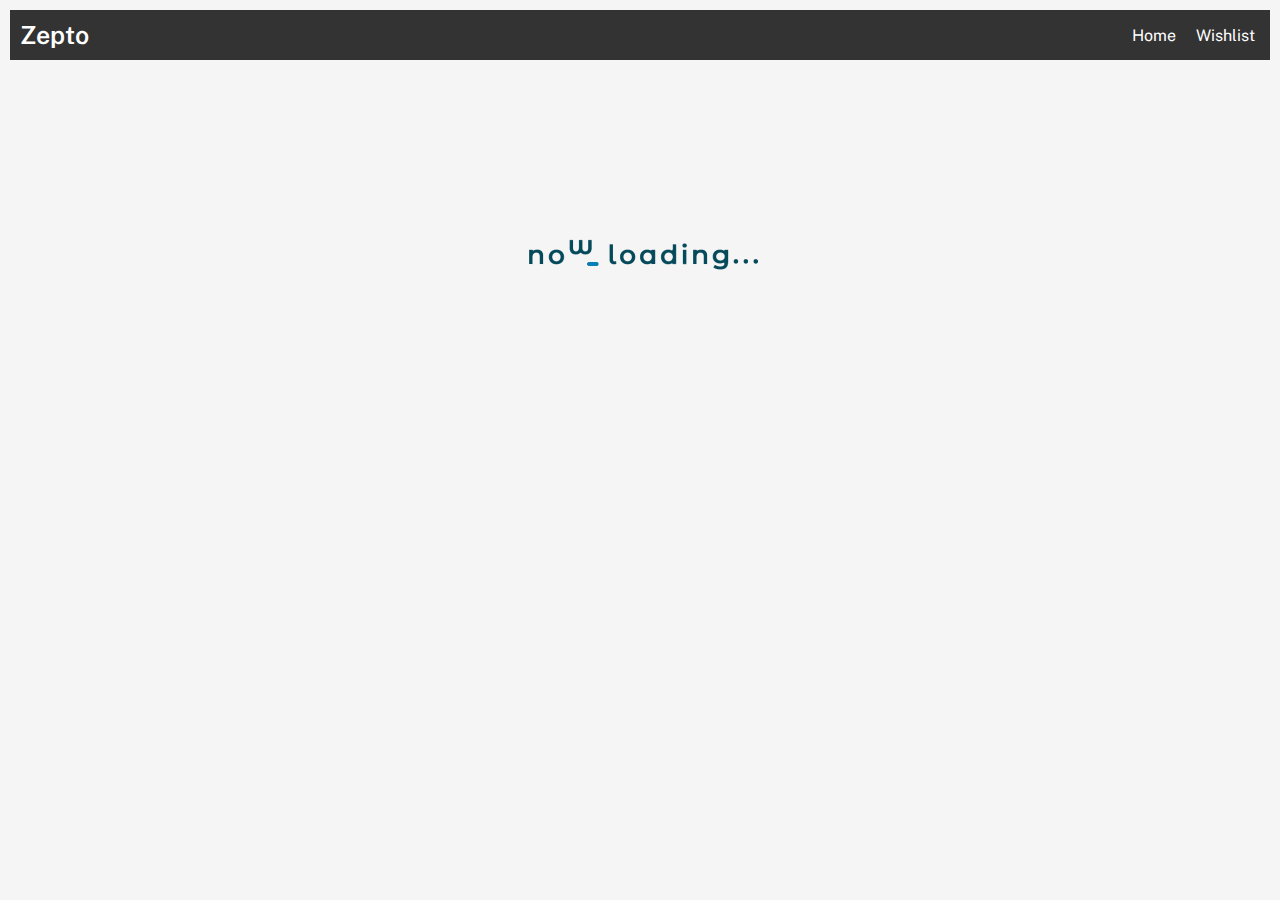
==== index.html @ d41ffb8b "Added pagination and wishlist screen ui development" ====
<!DOCTYPE html>
<html lang="en">
  <head>
    <meta charset="UTF-8" />
    <meta name="viewport" content="width=device-width, initial-scale=1.0" />
    <title>Zepto Books App | Best Books Listing Website</title>

    <!-- Main Stylesheet -->
    <link rel="stylesheet" href="style.css" />
  </head>
  <body>
    <!-- Navbar Starts -->
    <nav class="navbar">
      <a class="logo" href="./index.html">Zepto</a>
      <div class="nav-links">
        <a href="./index.html" id="home-link">Home</a>
        <a href="./wishlist.html" id="wishlist-link">Wishlist</a>
      </div>
    </nav>
    <!-- Navbar Ends -->
    <div class="loading-wrapper">
      <img id="loading-text" style="display: none" src="./assets/loading.gif" />
    </div>
    <!-- Books List Starts -->
    <div id="books-list"></div>
    <!-- Books List Ends -->

    <!-- Pagination Starts -->
    <div id="pagination" style="display: none; text-align: center">
      <button style="cursor: pointer" id="prev-button" disabled>
        Previous
      </button>
      <button style="cursor: pointer" id="next-button" disabled>Next</button>
    </div>
    <!-- Pagination Ends -->

    <!-- Main JS -->
    <script src="./main.js"></script>
  </body>
</html>
---- style.css ----
@import url("https://fonts.googleapis.com/css2?family=Public+Sans:ital,wght@0,100..900;1,100..900&display=swap");

* {
  box-sizing: border-box;
  margin: 0;
  padding: 0;
}
body {
  /* font-family: Poppins, Helvetica, sans-serif; */
  font-family: "Public Sans", sans-serif !important;
  padding: 10px;
  background-color: #f5f5f5;
}

/* Navbar Section */
nav {
  display: flex;
  justify-content: space-between;
  align-items: center;
  background-color: #333;
  padding: 10px;
}
nav .logo {
  font-size: 25px;
  font-weight: 600;
}
nav .logo,
nav .nav-links a {
  color: #fff;
  text-decoration: none;
}
nav .nav-links {
  display: flex;
  gap: 20px;
  margin-right: 5px;
}

/* Loading Text */
.loading-wrapper {
  width: 100%;
  max-width: 400px;
  margin: 0 auto;
}
.loading-wrapper #loading-text {
  width: 100%;
}

/* Books List Section */
#books-list {
  margin-top: 20px;
  display: grid;
  /* grid-template-columns: repeat(auto-fit, minmax(350px, 1fr)); */
  grid-template-columns: repeat(4, 1fr);
  gap: 20px;
}
#books-list .book-card {
  background-color: #fff;
  padding: 15px;
  border-radius: 8px;
  box-shadow: 0 2px 5px rgba(0, 0, 0, 0.1);
  text-align: center;
  position: relative;
}
.book-card .card-img {
  width: 100%;
  max-width: 150px;
  margin: 0 auto;
}
.book-card .card-img img {
  width: 100%;
}
.book-card .title {
  font-size: 18px;
}
.book-card .author {
  font-size: 14px;
}
.book-card .genre {
  font-size: 14px;
}
.book-card .icon {
  position: absolute;
  top: 5px;
  right: 8px;
  cursor: pointer;
  /* font-size: 25px; */
}

@media only screen and (max-width: 1080px) {
  #books-list {
    grid-template-columns: repeat(3, 1fr) !important;
  }
}
@media only screen and (max-width: 768px) {
  #books-list {
    grid-template-columns: repeat(2, 1fr) !important;
  }
}
@media only screen and (max-width: 576px) {
  #books-list {
    grid-template-columns: repeat(1, 1fr) !important;
  }
}
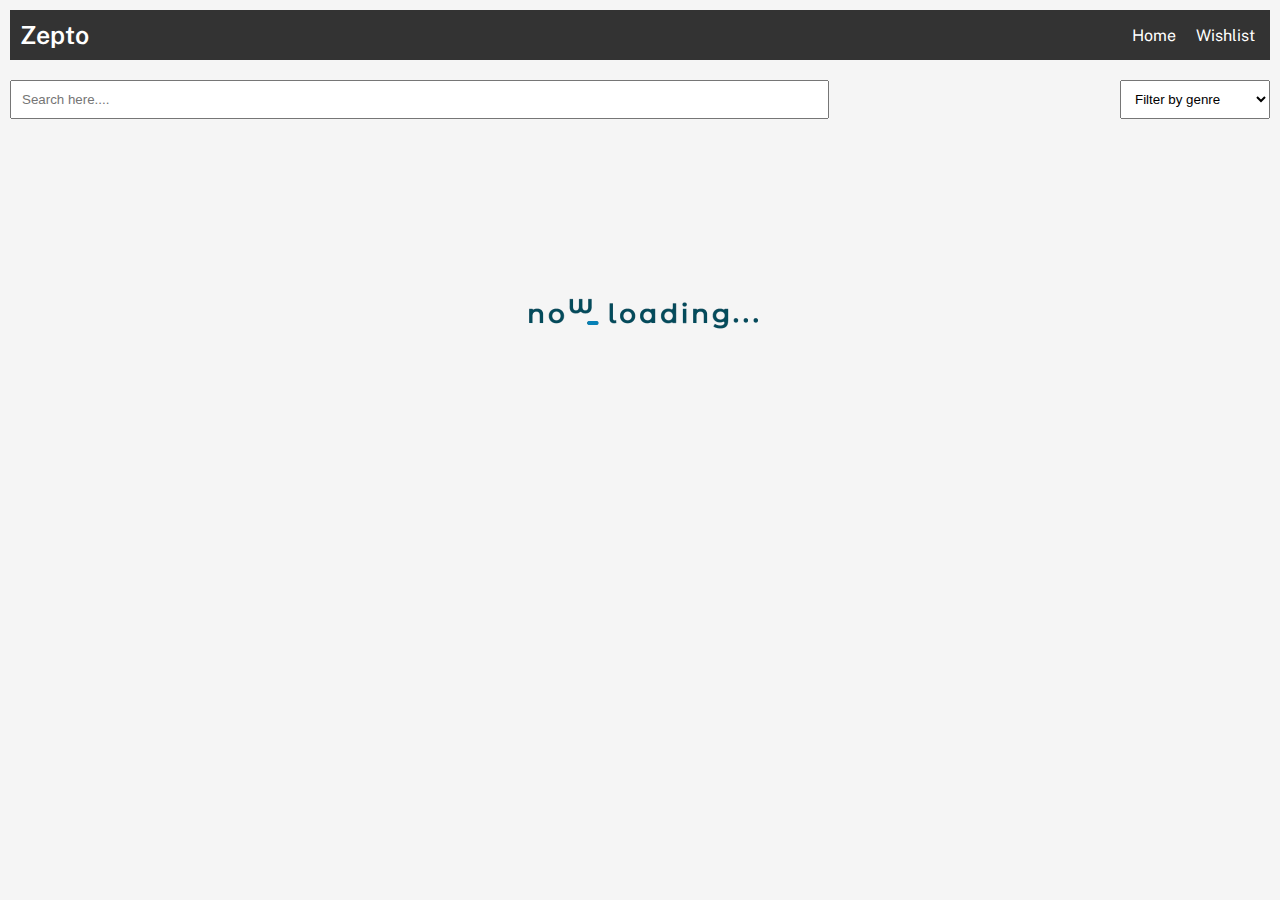
==== commit b602e70d: "Added search and filter functionality on homepage UI" ====
--- a/index.html
+++ b/index.html
@@ -17,10 +17,25 @@
         <a href="./wishlist.html" id="wishlist-link">Wishlist</a>
       </div>
     </nav>
+
+    <!-- Searchbar and Filter Section Starts -->
+    <div class="search-filter-area">
+      <input id="search-input" type="text" placeholder="Search here...." />
+      <select id="genre-filter">
+        <option disabled selected value="">Filter by genre</option>
+        <option value="">All</option>
+        <option value="fiction">Fiction</option>
+        <option value="drama">Drama</option>
+        <option value="poetry">Poetry</option>
+      </select>
+    </div>
+    <!-- Searchbar and Filter Section Ends -->
+
     <!-- Navbar Ends -->
     <div class="loading-wrapper">
       <img id="loading-text" style="display: none" src="./assets/loading.gif" />
     </div>
+
     <!-- Books List Starts -->
     <div id="books-list"></div>
     <!-- Books List Ends -->
--- a/style.css
+++ b/style.css
@@ -45,6 +45,24 @@
   width: 100%;
 }
 
+/* Search & Filter Section */
+.search-filter-area {
+  display: flex;
+  justify-content: space-between;
+  margin-top: 20px;
+  gap: 15px;
+}
+.search-filter-area #search-input {
+  width: 65%;
+  padding: 10px;
+}
+
+.search-filter-area #genre-filter {
+  width: 10%;
+  min-width: 150px;
+  padding: 10px;
+}
+
 /* Books List Section */
 #books-list {
   margin-top: 20px;
@@ -86,6 +104,11 @@
   /* font-size: 25px; */
 }
 
+/* Pagination */
+#pagination {
+  margin-top: 8px;
+}
+
 @media only screen and (max-width: 1080px) {
   #books-list {
     grid-template-columns: repeat(3, 1fr) !important;
